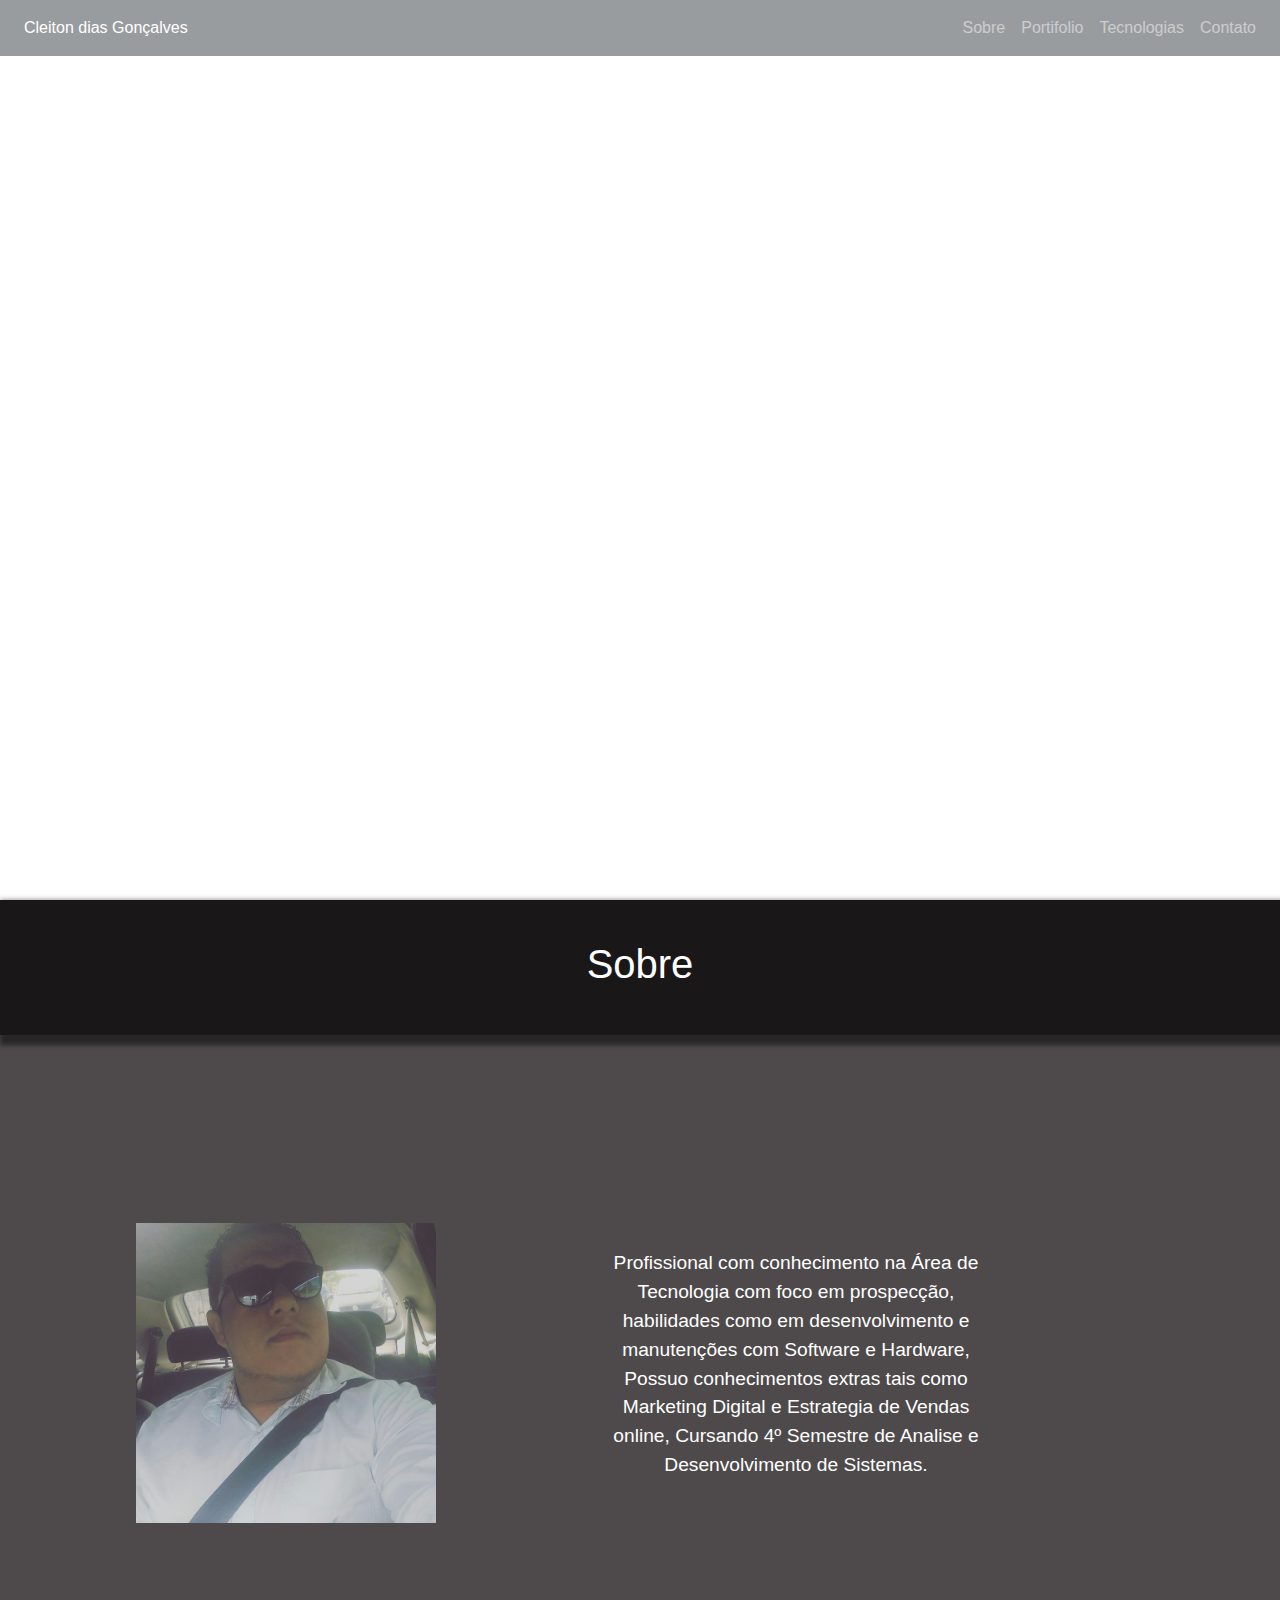
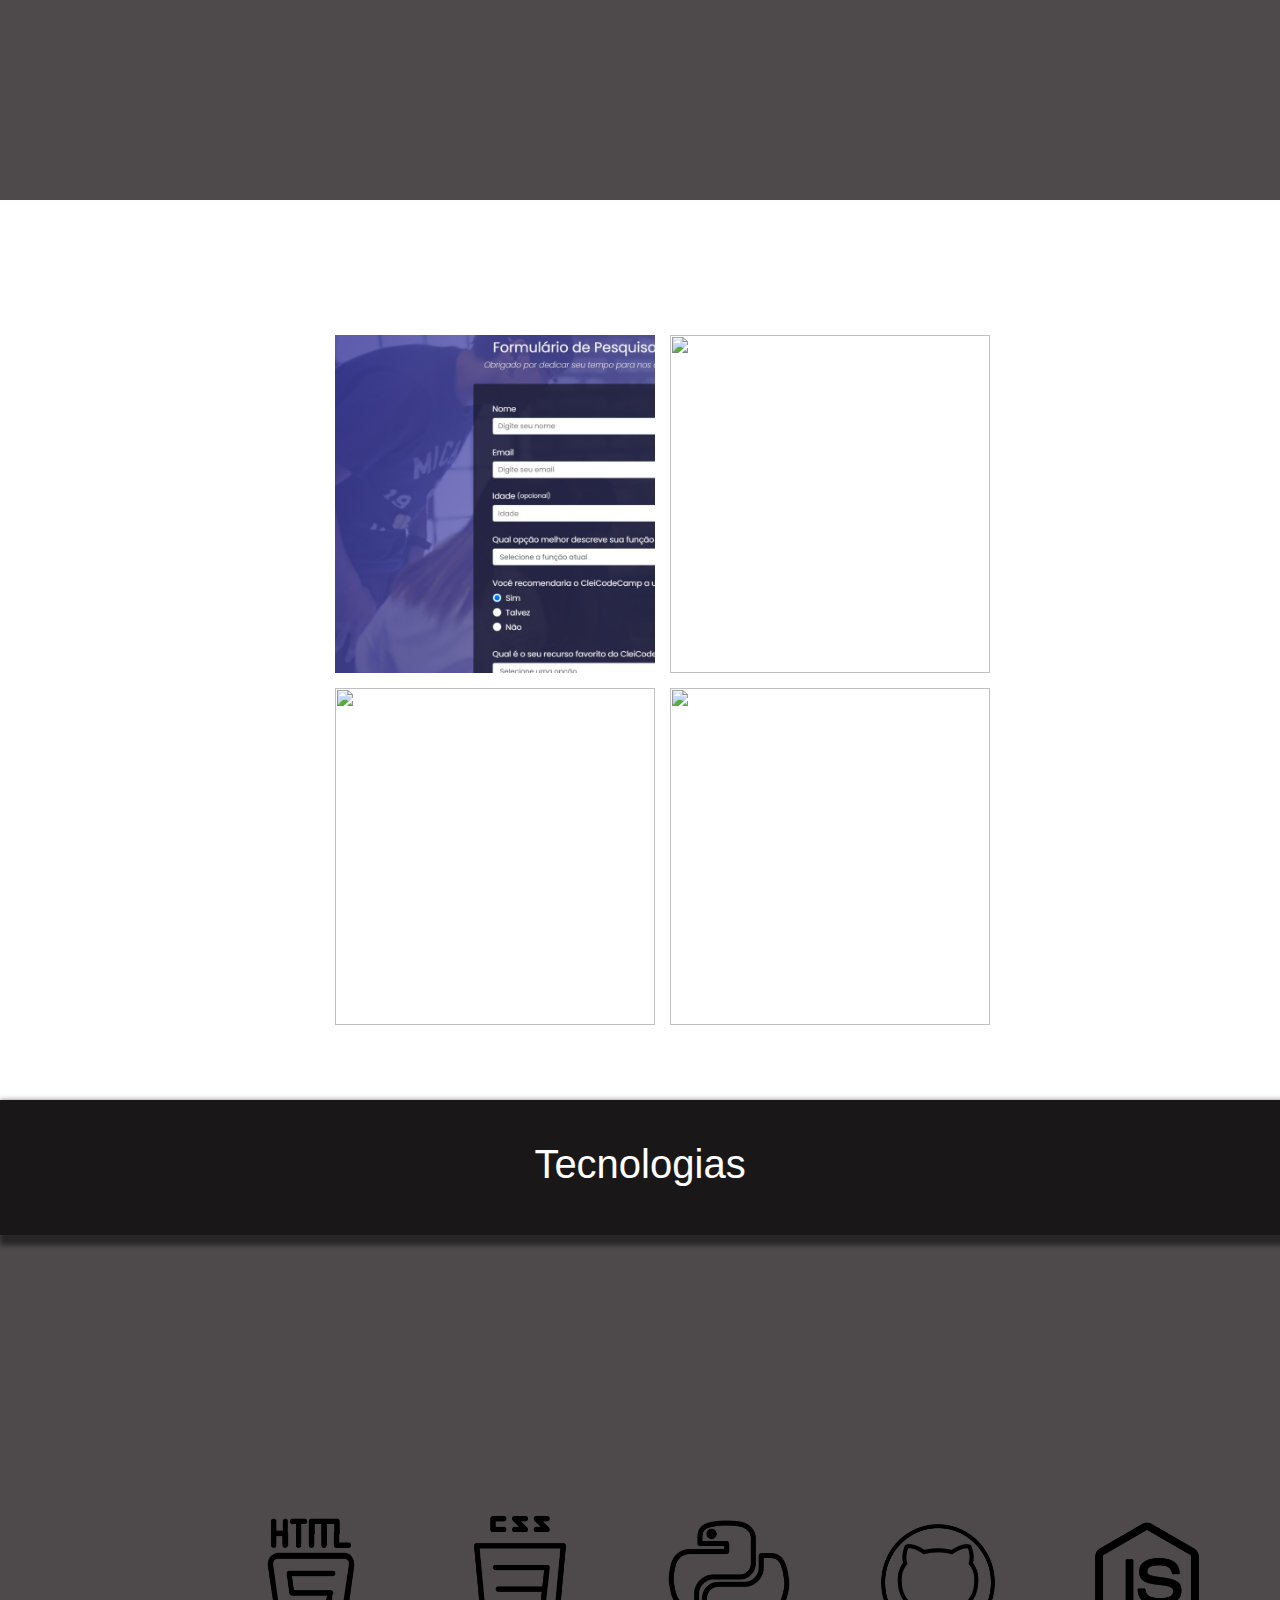
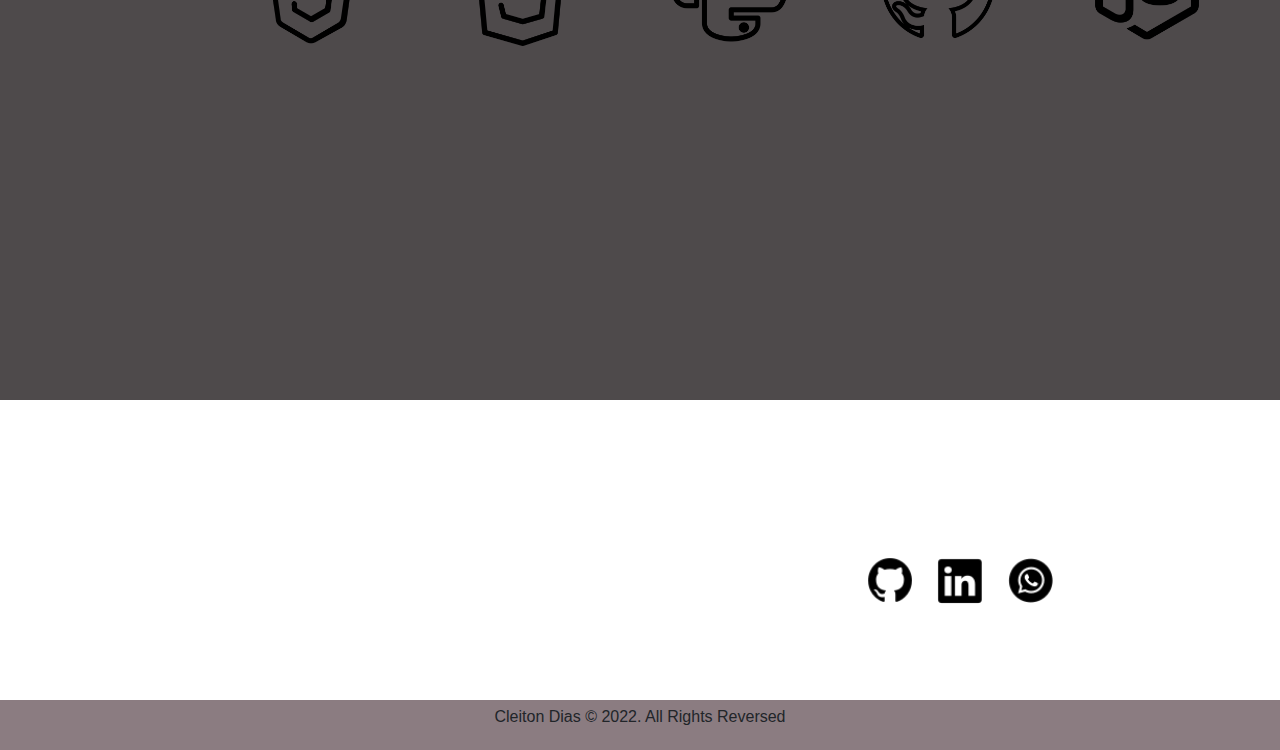
==== index.html @ ac02de92 "att1" ====
<head>
    <meta charset="utf-8">
    <meta name="viewport" content="width=device-width, initial-scale=1">
    <link rel="stylesheet" href="css.css">
    <link rel="stylesheet" href="js.js">
    
    <link rel="stylesheet" href="https://maxcdn.bootstrapcdn.com/bootstrap/4.0.0-beta.2/css/bootstrap.min.css">
    <script src="https://ajax.googleapis.com/ajax/libs/jquery/3.2.1/jquery.min.js"></script>
    <script src="https://cdnjs.cloudflare.com/ajax/libs/popper.js/1.12.6/umd/popper.min.js"></script>
    <script src="https://maxcdn.bootstrapcdn.com/bootstrap/4.0.0-beta.2/js/bootstrap.min.js"></script>
  
    <title>Meu Portifolio</title>
  </head>
  <body data-spy="scroll" data-target=".navbar" data-offset="50">
    <div>
      <nav class="navbar navbar-expand-sm bg-dark navbar-dark fixed-top" style="opacity:0.5;">
        <ul class="navbar-nav mr-auto">
          <li class="nav-item active"><a class="nav-link" href="info.html" >Cleiton dias Gonçalves</a></li>
        </ul>
        <ul class="navbar-nav">
          <li class="nav-item"><a class="nav-link" href="#aboutme">Sobre</a></li>
          <li class="nav-item"><a class="nav-link" href="#imagesportifolio">Portifolio</a></li>
          <li class="nav-item"><a class="nav-link" href="#technology">Tecnologias</a></li>
          <li class="nav-item"><a class="nav-link" href="#contact">Contato</a></li>
        </ul>    
      </nav>
    </div>
  
    <div id="particles-js"></div>
  
    <div class="container-fluid container-flex">
      <div>
        <div>
          <h1 style="padding-right:150px;">function name() {</h1> 
        </div>
        <div>
          <h1 style="padding-left:150px;">return: Cleiton Dias;</h1>   
        </div>
        <div>
          <h1 style="padding-right:430px;">}</h1>   
        </div>
      </div>
    </div>  
  
    <div class="container-aboutme background-color" id="aboutme">    
      <div class="container-flex box-aboutme-title">
        <h1>Sobre</h1>      
      </div>     
      <div class="box-aboutme-picture container-flex">
        <div class="img-responsive">
          <img class="profile-picture" src="img/perfil.jpg"  alt="profile vinicius rocha">
        </div>
      </div>  
      <div class="box-aboutme-text container-flex">
        <p class="profile-text">Profissional com conhecimento na Área de Tecnologia com foco em prospecção, habilidades como em desenvolvimento e manutenções com Software e Hardware, Possuo conhecimentos extras tais como Marketing Digital e Estrategia de Vendas online, Cursando 4º Semestre de Analise e Desenvolvimento de Sistemas.</p>
      </div>    
    </div>   
  
    <div class="container-portifolio container-background" id="imagesportifolio">
      <div class="container-flex box-backgound-image-title">
        <h1>Portifólio</h1>    
      </div>
      <div class="container-portifolio-content">
        <div class="box-portifolio-placeholder-one">
          <div class="image-container">
            <img src="img/cleicode.jpg" />
            <div class="after"><a href="https://github.com/Cledias/Projeto-formulario-CleiCodecamp" target="_blank">Formulário de Pesquisa</a></div>
          </div>        
        </div>
        <div class="box-portifolio-placeholder-two">
          <div class="image-container">
            <img src="https://farm5.staticflickr.com/4572/26859744019_a5866d0f3d_o.png" />
            <div class="after">
              <a href="https://codepen.io/vsanrocha/pen/RjgaeR" target="_blank">Tributo a Desmond Doss</a>              
            </div>
          </div> 
        </div>
        <div class="box-portifolio-placeholder-three">
          <div class="image-container">
            <img src="https://farm5.staticflickr.com/4572/26859744019_a5866d0f3d_o.png" />
            <div class="after">
              <a href="https://codepen.io/vsanrocha/pen/RjgaeR" target="_blank">Tributo a Desmond Doss</a>              
            </div>
          </div>
        </div>
        <div class="box-portifolio-placeholder-four">
          <div class="image-container">
            <img src="https://farm5.staticflickr.com/4572/26859744019_a5866d0f3d_o.png" />
            <div class="after">
              <a href="https://codepen.io/vsanrocha/pen/RjgaeR" target="_blank">Tributo a Desmond Doss</a>              
            </div>
          </div>
        </div>
      </div>
    </div>  
  
    <div class="container-technology" id="technology">
      <div class="container-flex box-technology-title">
        <h1>Tecnologias</h1>      
      </div> 
      <div class="box-technology-content">
        <div class="icons">
          <div class="icons-technology">
            <img src="img/html.png" alt="android icon" title="HTML 5"/>        
            <p class="icons-technology-text">Básico</p>
          </div>         
          <div class="icons-technology">
            <img src="img/css.png" alt="Java icon" title="CSS 3"/>        
            <p>Básico</p>
          </div>
          <div class="icons-technology">
            <img src="img/python.png" alt="Html5 icon" title="Python"/>        
            <p>Básico</p>
          </div>
          <div class="icons-technology">
            <img src="img/github.png" alt="Javascript icon" title="GitHub"/>        
            <p>Básico</p>      
          </div>
          <div class="icons-technology">
            <img src="img/js.png" alt="Javascript icon" title="Javascript"/>        
            <p>Básico</p>
            
            
          </div>
        </div>
      </div>
    </div>  
  
  
    <div class="container-contact container-background" id="contact">
      <div class="box-contact-title container-flex">
        <h1 class="text-center">Contato</h1>
      </div>
      <div class="box-content">
        <div class="box-content-technology">
          <div class="box-contact-email">
            <div class="sub-box-contact-email">
              <h4>cleitondias77@hotmail.com</h4> 
            </div>
          </div>
          <div class="box-contact-rede">
            <div class="sub-box-contact-email">              
              <div class="box-contact-img">
                <a href="https://github.com/Cledias" target="_blank"><img src="img/contatoGit.png" /></a>
              </div>
              <div class="box-contact-img">
                <a href="https://www.linkedin.com/in/cleiton-dias-support/" target="_blank"><img src="img/contatoLinke.png" /></a>
              </div>
              <div class="box-contact-img">
                <a href="https://contate.me/Cledias" target="_blank"><img src="img/contatoWhats.png" /></a>
              </div>
            </div>
          </div>
        </div> 
      </div>
    </div> 
  
    <footer class="container-footer">
      <p>Cleiton Dias © 2022. All Rights Reversed</p>
    </footer>
  </body>
---- css.css ----
html{
    height: 100%;
  }
  
  body {
    margin: 0;
    font:normal 75% Arial, Helvetica, sans-serif;
    font-family: Verdana, Tahoma, Arial;
    padding:0;
    height:100%;
  }
  
  canvas {
    display: block;
    vertical-align: bottom;
    position: absolute;
    width: 100%;
    height: 100%;
    z-index: -1;
  }
  
  #particles-js {
    position: absolute;
    width: 100%;
    height: 100%;
    background-color:;
    background-image: url("https://mocah.org/thumbs/528868-Laptop-Room.jpg");   
    background-repeat: no-repeat;
    background-size: cover;
    background-position: 50% 50%;
    background-attachment: fixed;
  }
  
  .particle, .particle > canvas { 
    z-index: 1 !important; 
  }
  
  #stats,
  .count-particles{
    -webkit-user-select: none;
  }
  
  #stats{
    border-radius: 3px 3px 0 0;
    overflow: hidden;
  }
  
  * {
    list-style:none; 
    padding:0px;
    margin:0px;
    z-index: 2;
  }
  
  .container-flex {
    min-height: 100%;
    display: -webkit-flex;
    display: flex;
    -webkit-align-items: center;
    align-items: center;  
    -webkit-justify-content: center;
    justify-content: center;
    flex-flow: row;
    color: #fff;
  }
  
  .container-fluid {
    width: 100%;
    height: 100%;
  }
  
  .container-background {
    position: relative;
    background-image: url("https://mocah.org/thumbs/528868-Laptop-Room.jpg");
    background-size: cover;
    background-repeat: no-repeat;
    background-attachment: fixed;
    overflow: hidden;
  }
  
  /** Container aboutme **/
  
  .container-aboutme {
    display: grid;
    grid-template-columns: 40% 60%;
    grid-template-rows: 15% 75%;
    width: 100%;
    height: 100%; 
    background-color: #000000;
    position: relative;
  }
  
  .background-color {   
    background-color: #4e4a4b;
  }
  
  .box-aboutme-title {
    grid-area: 1 / 1 / 2 / 3;
    background-color: #1a1718;
    box-shadow: 5px 5px 5px 5px rgba(0,0,0,0.5);
  }
  
  .box-aboutme-picture {
    grid-area: 2 / 1 / 3 / 2;  
    padding-left: 60px;
  }
  
  .box-aboutme-text {
    grid-area: 2 / 2 / 3 / 3;  
    padding-right: 200px;
  }
  
  .profile-picture {
    max-width: 300px;
    width: auto;
    height: auto;
  }
  
  .profile-text {
    max-width: 100%;
    padding: 0 15%;
    text-align: center;
    font-size: 1.2em;
  }
  
  /** Container Portifolio **/
  
  .container-portifolio {
    display: grid;
    grid-template-columns: 100%;
    grid-template-rows: 15% 75%;
    width: 100%;
    height: 100%;
  }
  
  .container-portifolio-content {
    display: grid;
    grid-template-columns: 25% 25% 25% 25%;
    grid-template-rows: 50% 50%;
    width: 100%;
    height: 100%;
    grid-gap: 15px;
  }
  
  .container-portifolio-content img {
    width: auto; 
    height: 100%;    
    overflow: hidden;
    display: table;
    margin-left: auto;
    margin-right: auto;  
  }
  
  .box-portifolio-content {
    grid-area: 2 / 1 / 3 / 5;
  }
  
  .box-portifolio-title {
    grid-area: 1 / 1 / 2 / 5;
  }
  
  .box-portifolio-images-dimensions {
    width: 100%;
    height: 100%;
  }
  
  .box-portifolio-placeholder-one {
    grid-area: 1 / 2 / 2 / 3;
    width: auto; 
    height: auto;    
    overflow: hidden;
    position: relative;
  }
  
  .box-portifolio-placeholder-two {
    grid-area: 1 / 3 / 2 / 4;
    width: auto; 
    height: auto;    
    overflow: hidden;
  }
  
  .box-portifolio-placeholder-three {
    grid-area: 2 / 2 / 3 / 3;
    width: auto; 
    height: 100%;    
    overflow: hidden;
  }
  
  .box-portifolio-placeholder-four {
    grid-area: 2 / 3 / 3 / 4;
    wwidth: auto; 
    height: 100%;    
    overflow: hidden;
  }
  
  .image-container {
    position: relative;
    width: 100%;
    height: 100%;
  
  }
  .image-container .after {
    position: absolute;
    top: 0;
    left: 0;
    width: 100%;
    height: 100%;
    display: none;
    color: #FFF;
  
  }
  .image-container:hover .after {
    display: block;
    background: rgba(0, 0, 0, .6);
    display: -webkit-flex;
    display: flex;
    -webkit-align-items: center;
    align-items: center;  
    -webkit-justify-content: center;
    justify-content: center;
    color: white !important;
    font-size: 20px;
  }
  
  a.container-portifolio:link, a:visited, a:active {
    text-decoration: none;   
    color: white !important;
  }
  
  a.container-portifolio:hover {
    text-decoration: underline; 
    color: white !important;
  }
  
  @media screen and (max-width: 600px) {
  
    .container-aboutme {
      display: grid;
      grid-template-columns: 100%;
      grid-template-rows: 15% 40% 35%;
      width: 100%;
      height: 100%;
    }
  
    .box-aboutme-picture {
      grid-area: 2 / 1 / 3 / 2;
    }
  
    .box-aboutme-text {
      grid-area: 3 / 1 / 4 / 2;
    }
  
    .container-portifolio-content {
      grid-template-columns: 100%;
      grid-template-rows: 25% 25% 25% 25%;
    }
  
    .box-portifolio-placeholder-one {
      grid-area: 1 / 1 / 2 / 2;
    }
  
    .box-portifolio-placeholder-two {
      grid-area: 2 / 1 / 3 / 2;
    }
  
    .box-portifolio-placeholder-three {
      grid-area: 3 / 1 / 4 / 2;
    }
  
    .box-portifolio-placeholder-four {
      grid-area: 4 / 1 / 5 / 2;
    }
  }
  
  /** Container Technology **/
  
  .container-technology {
    display: grid;
    grid-template-columns: 40% 60%;
    grid-template-rows: 15% 75%;
    width: 100%;
    height: 100%;
    text-align: center;
    position: relative;  
    background-color: #4e4a4b;
  }
  
  .box-technology-title {
    grid-area: 1 / 1 / 2 / 3;
    background-color: #1a1718;
    box-shadow: 5px 5px 5px 5px rgba(0,0,0,0.5);
  }
  
  .box-technology-content {  
    grid-area: 2 / 1 / 3 / 3;
    display: flex;
    align-items: center;
    justify-content: center;
    flex-direction: column;
    flex-wrap: wrap;
    margin-top: 2.5em;
    padding: 2.5em;
    line-height: 1.875em;
    width: auto;
    height: auto;
    position: absolute;
    top: 50%;
    left: 15%;
    transform: translateY(-50%);
  }
  
  .icons{
    display: flex;
    align-items: center;
    justify-content: center;
    transition: all 0.4s;
    width: 100%;
    height: 100%;
  }
  
  .icons-technology {
    display: flex;
    flex-direction: column;
    align-items: center;  
    justify-content: center;
    padding: 0.9em;
    margin-right: 50px;
    color: transparent;
  }
  
  .icons-technology:hover {
    animation-duration: 1s;
    color: #000;  
  }
  
  .icons-technology img {
    width: auto;
    height: 130px;
  }
  
  .icons-technology p {
    margin-top: 0.9em;
    font-size: 1.2em;
  }
  
  /** Container Contact **/
  
  .container-contact {
    display: grid;
    grid-template-rows: 20% 80%;
    width: 100%;
    height: 300px;
  }
  
  .box-contact-title {
    grid-area: 1 / 1 / 2 / 3;
  }
  
  .box-content {
    grid-area: 2 / 1 / 3 / 3;
  }
  
  .box-content-technology {
    display: grid;
    grid-template-columns: 50% 50%; 
    height:100%; 
  }
  
  .box-contact-email {
    grid-area: 1 / 1 / 2 / 2;   
   }
  
  .sub-box-contact-email {
     display: -webkit-flex;
    display: flex;
    -webkit-align-items: center;
    align-items: center;  
    -webkit-justify-content: center;
    justify-content: center;
    flex-direction: row;
    flex-wrap: wrap;
    color: #fff;
    height: 100%;
  }
  
  .box-contact-rede {
    grid-area: 1 / 2 / 2 / 3; 
    height: 100%;
  }
  
  .box-contact-img {  
      padding: 0 10px;
  }
  
  .container-contact img {
    width: auto;
    height: 50px;
  }
  
  .container-footer {
    background-color: #8b7c81;
    height: 50px;
    display: -webkit-flex;
    display: flex;
    -webkit-align-items: center;
    align-items: center;  
    -webkit-justify-content: center;
    justify-content: center;
  }
  
  ::-webkit-scrollbar {
    width: 4px;
    background-color: #929192;
  }
  
  ::-webkit-scrollbar-thumb {
    background-color: #030303;
  }
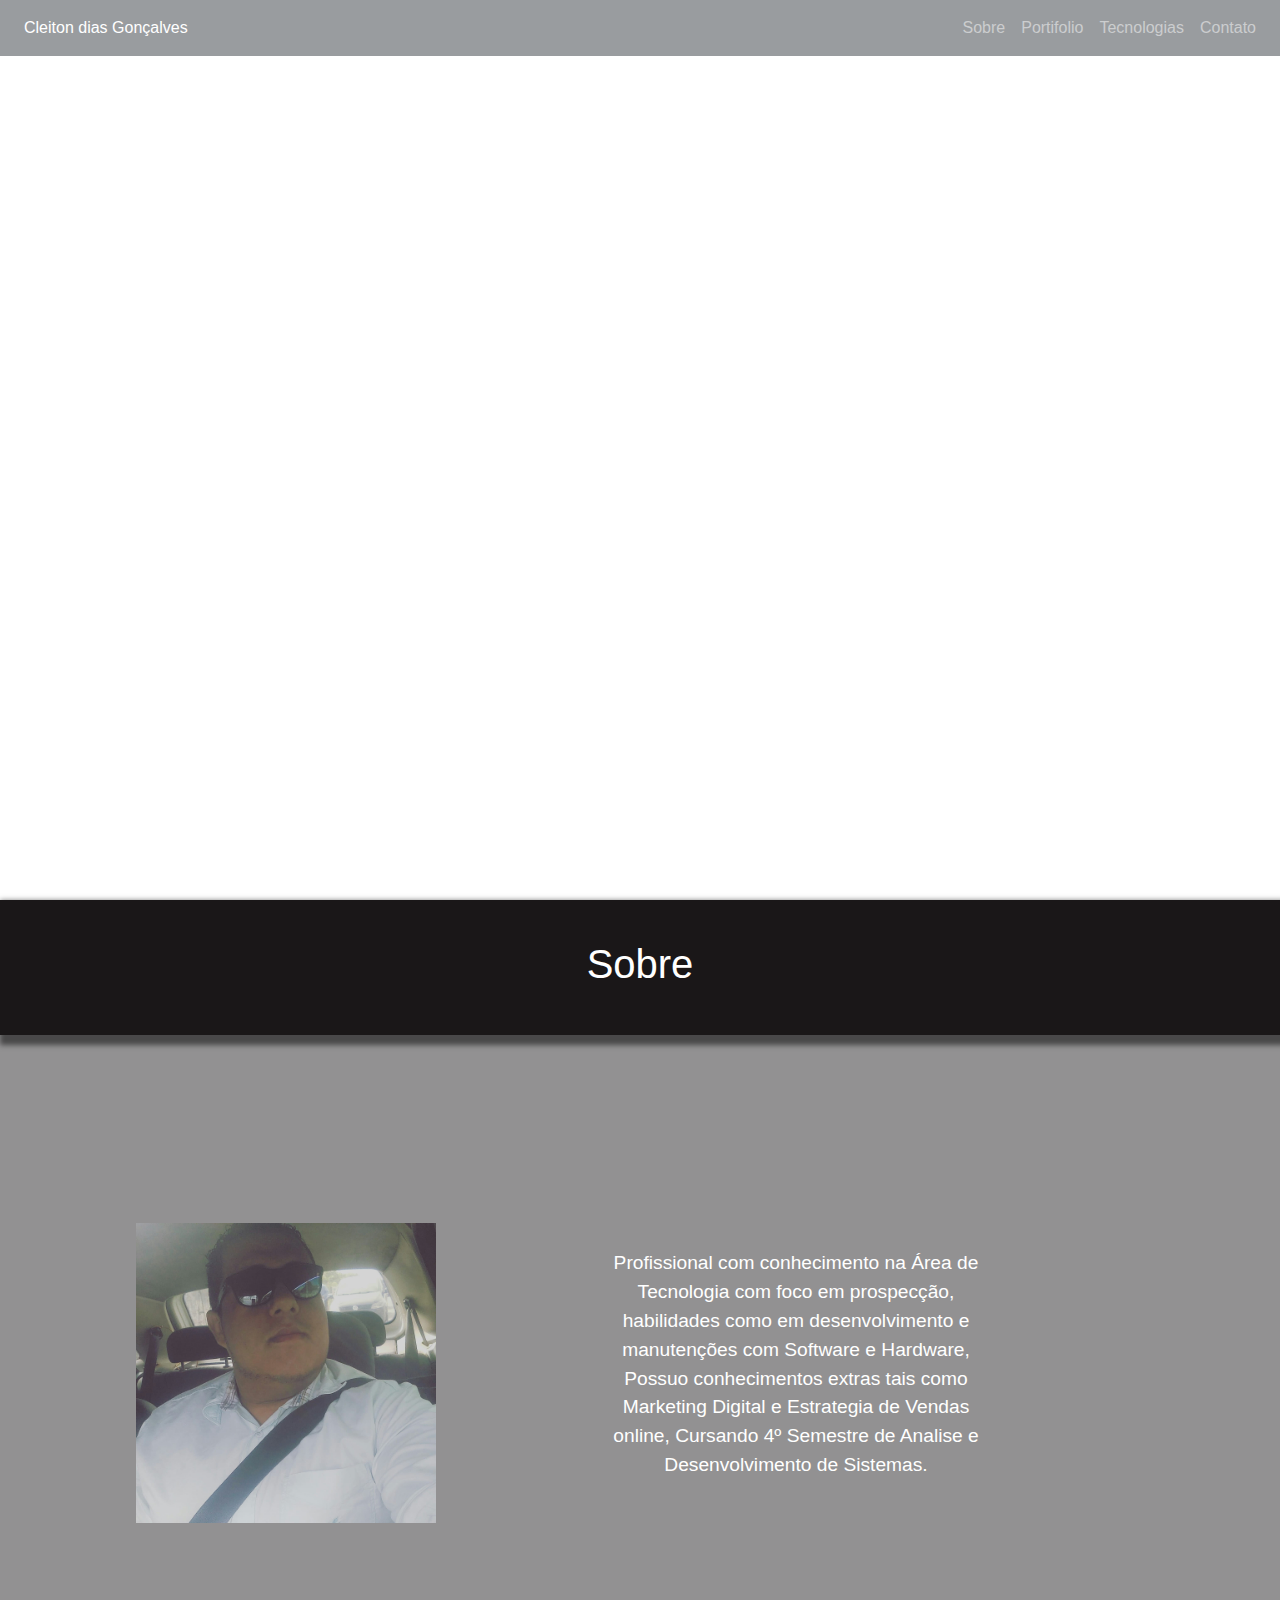
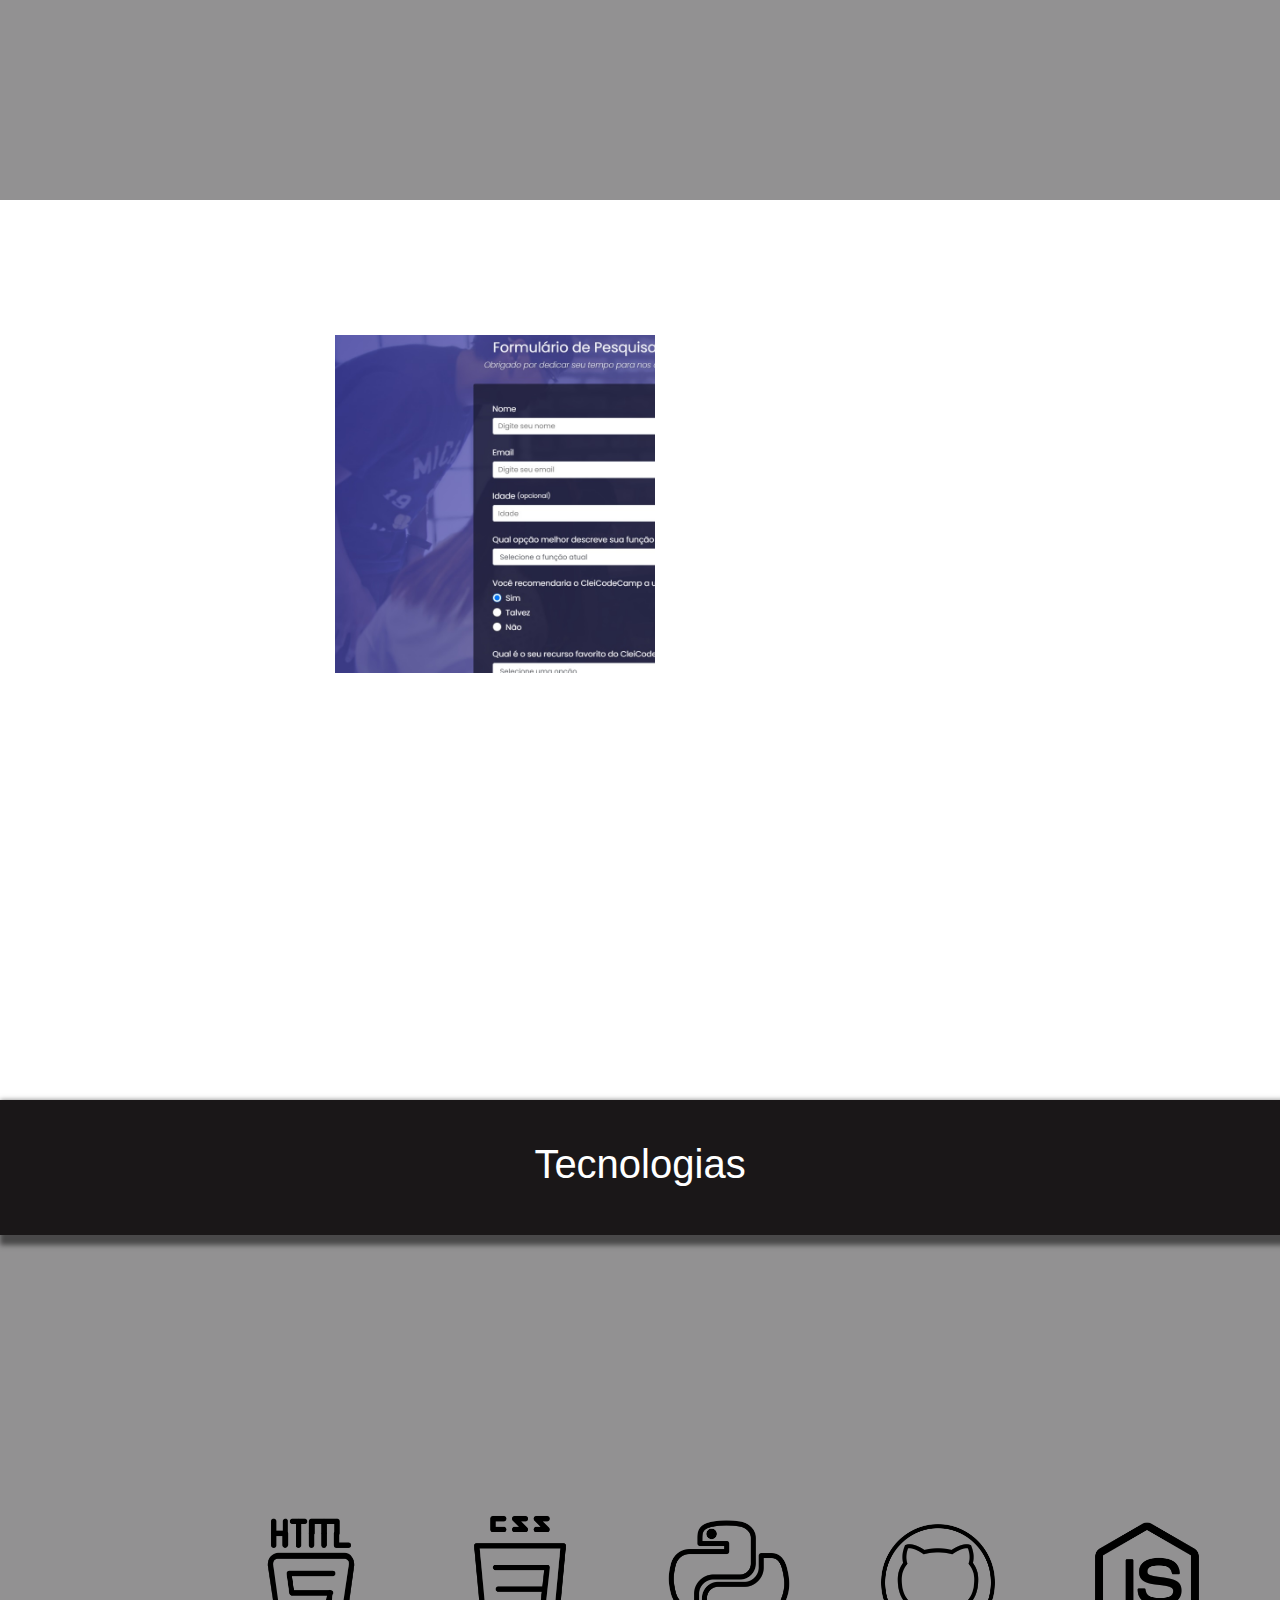
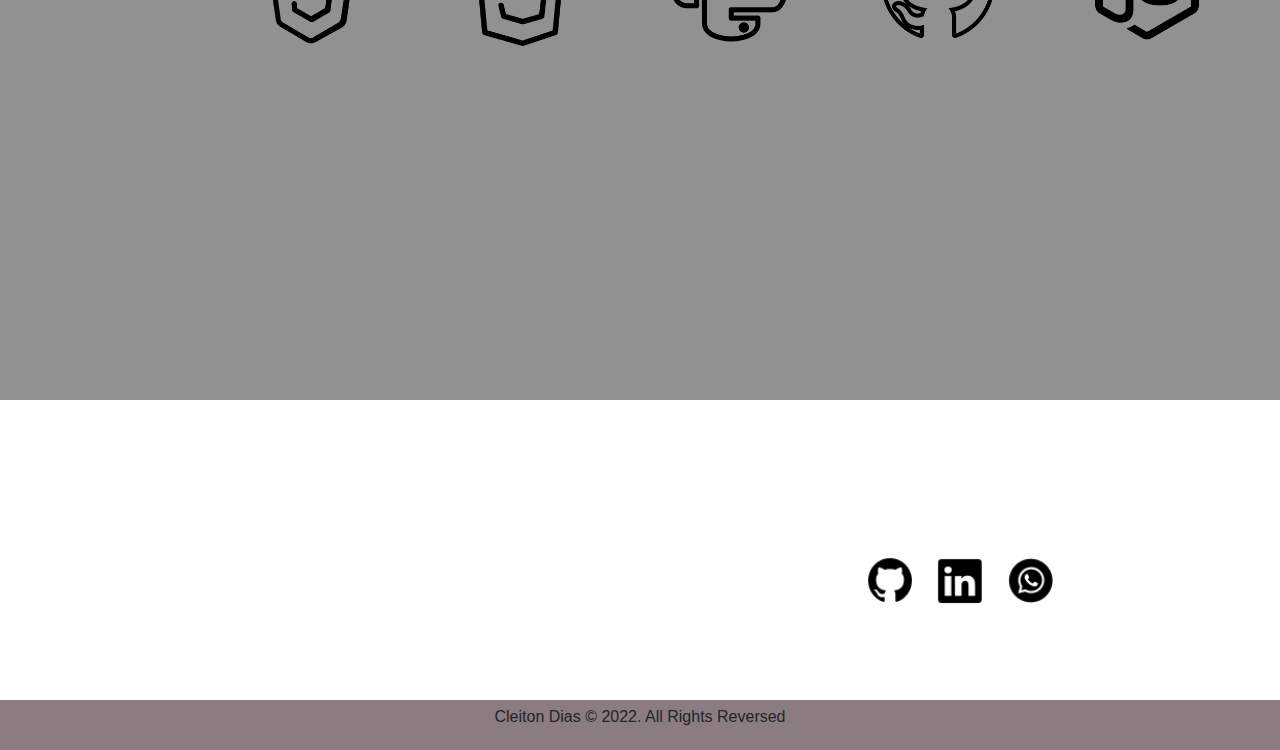
==== commit b57929e4: "att2" ====
--- a/index.html
+++ b/index.html
@@ -31,7 +31,7 @@
     <div class="container-fluid container-flex">
       <div>
         <div>
-          <h1 style="padding-right:150px;">function name() {</h1> 
+          <h1 style="padding-right:150px;">function name(fff) {</h1> 
         </div>
         <div>
           <h1 style="padding-left:150px;">return: Cleiton Dias;</h1>   
@@ -66,30 +66,6 @@
             <img src="img/cleicode.jpg" />
             <div class="after"><a href="https://github.com/Cledias/Projeto-formulario-CleiCodecamp" target="_blank">Formulário de Pesquisa</a></div>
           </div>        
-        </div>
-        <div class="box-portifolio-placeholder-two">
-          <div class="image-container">
-            <img src="https://farm5.staticflickr.com/4572/26859744019_a5866d0f3d_o.png" />
-            <div class="after">
-              <a href="https://codepen.io/vsanrocha/pen/RjgaeR" target="_blank">Tributo a Desmond Doss</a>              
-            </div>
-          </div> 
-        </div>
-        <div class="box-portifolio-placeholder-three">
-          <div class="image-container">
-            <img src="https://farm5.staticflickr.com/4572/26859744019_a5866d0f3d_o.png" />
-            <div class="after">
-              <a href="https://codepen.io/vsanrocha/pen/RjgaeR" target="_blank">Tributo a Desmond Doss</a>              
-            </div>
-          </div>
-        </div>
-        <div class="box-portifolio-placeholder-four">
-          <div class="image-container">
-            <img src="https://farm5.staticflickr.com/4572/26859744019_a5866d0f3d_o.png" />
-            <div class="after">
-              <a href="https://codepen.io/vsanrocha/pen/RjgaeR" target="_blank">Tributo a Desmond Doss</a>              
-            </div>
-          </div>
         </div>
       </div>
     </div>  
--- a/css.css
+++ b/css.css
@@ -62,7 +62,7 @@
     -webkit-justify-content: center;
     justify-content: center;
     flex-flow: row;
-    color: #fff;
+    color: rgb(255, 255, 255);
   }
   
   .container-fluid {
@@ -92,7 +92,7 @@
   }
   
   .background-color {   
-    background-color: #4e4a4b;
+    background-color: #929192;;
   }
   
   .box-aboutme-title {
@@ -149,7 +149,7 @@
     overflow: hidden;
     display: table;
     margin-left: auto;
-    margin-right: auto;  
+    margin-right: auto;
   }
   
   .box-portifolio-content {
@@ -283,7 +283,7 @@
     height: 100%;
     text-align: center;
     position: relative;  
-    background-color: #4e4a4b;
+    background-color:  #929192;;
   }
   
   .box-technology-title {
@@ -351,6 +351,7 @@
     grid-template-rows: 20% 80%;
     width: 100%;
     height: 300px;
+
   }
   
   .box-contact-title {
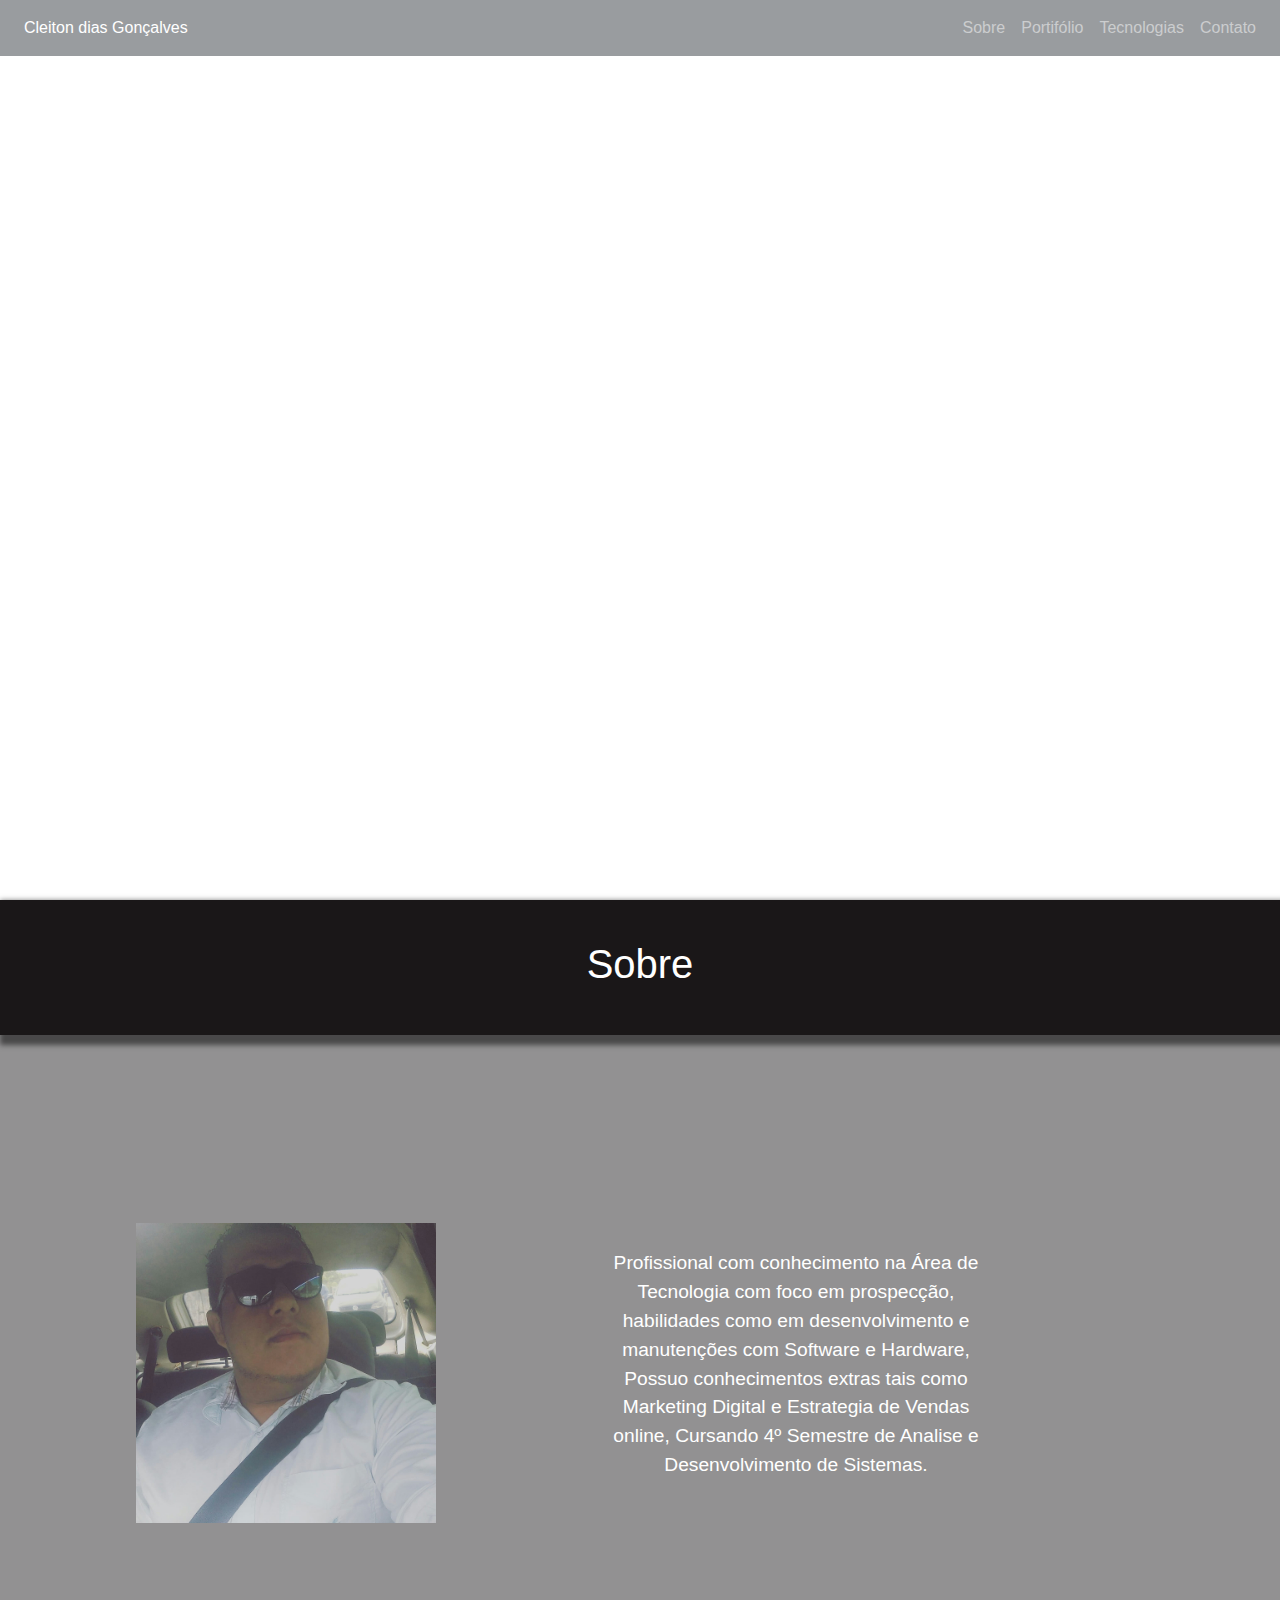
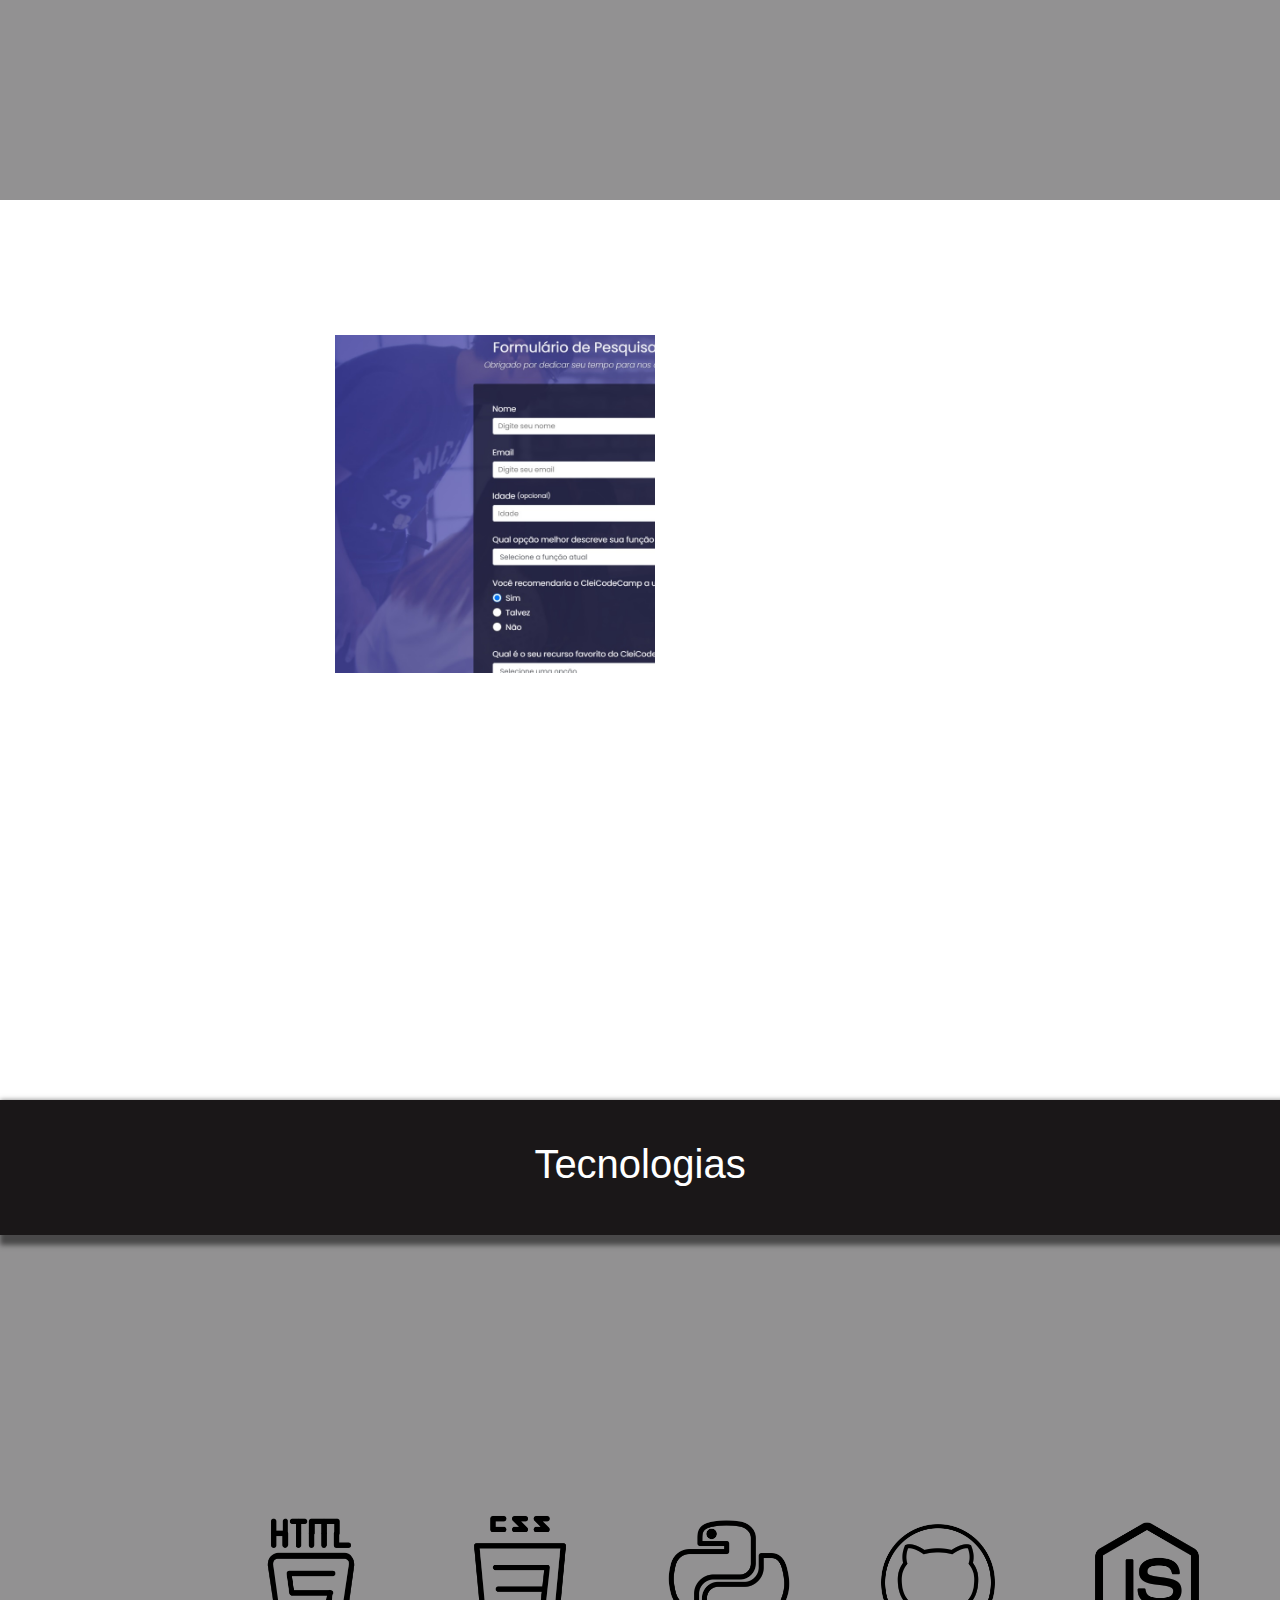
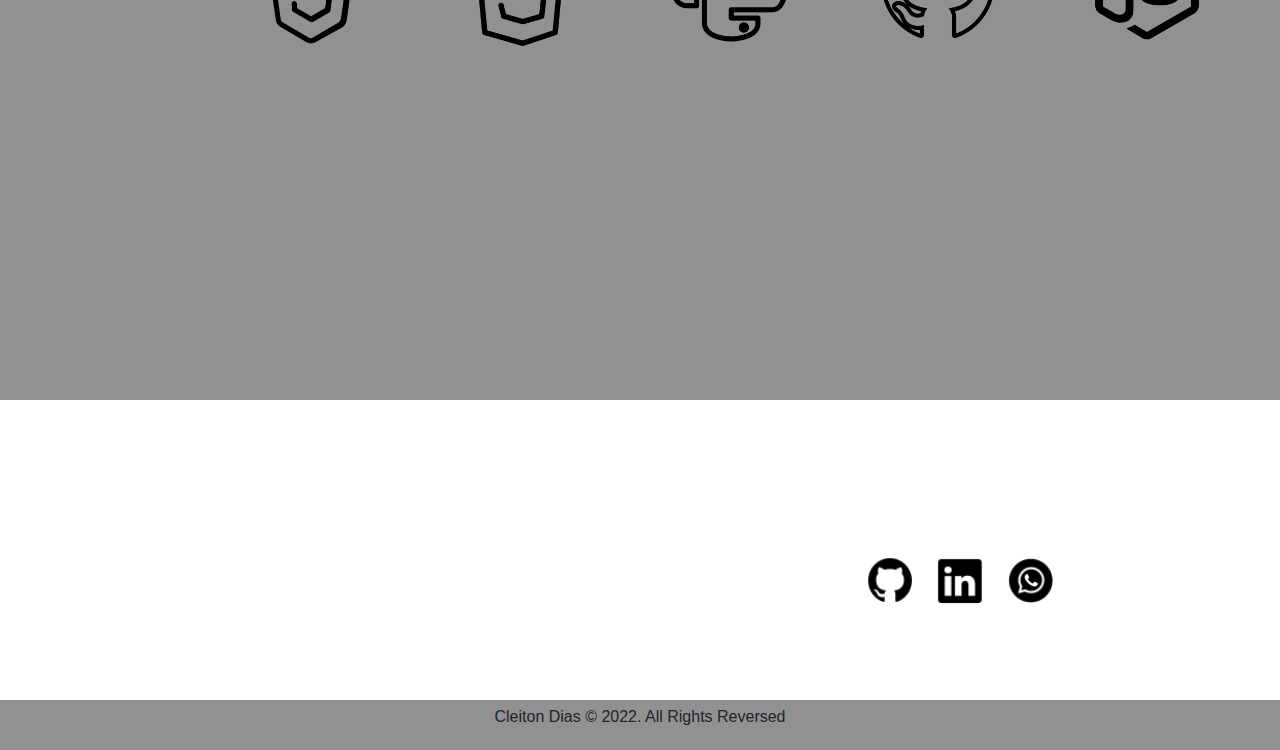
==== commit c7ca773a: "at" ====
--- a/index.html
+++ b/index.html
@@ -19,7 +19,7 @@
         </ul>
         <ul class="navbar-nav">
           <li class="nav-item"><a class="nav-link" href="#aboutme">Sobre</a></li>
-          <li class="nav-item"><a class="nav-link" href="#imagesportifolio">Portifolio</a></li>
+          <li class="nav-item"><a class="nav-link" href="#imagesportifolio">Portifólio</a></li>
           <li class="nav-item"><a class="nav-link" href="#technology">Tecnologias</a></li>
           <li class="nav-item"><a class="nav-link" href="#contact">Contato</a></li>
         </ul>    
@@ -31,7 +31,7 @@
     <div class="container-fluid container-flex">
       <div>
         <div>
-          <h1 style="padding-right:150px;">function name(fff) {</h1> 
+          <h1 style="padding-right:150px;">function name() {</h1> 
         </div>
         <div>
           <h1 style="padding-left:150px;">return: Cleiton Dias;</h1>   
--- a/css.css
+++ b/css.css
@@ -9,6 +9,7 @@
     font-family: Verdana, Tahoma, Arial;
     padding:0;
     height:100%;
+   
   }
   
   canvas {
@@ -400,7 +401,7 @@
   }
   
   .container-footer {
-    background-color: #8b7c81;
+    background-color: #929192;
     height: 50px;
     display: -webkit-flex;
     display: flex;
